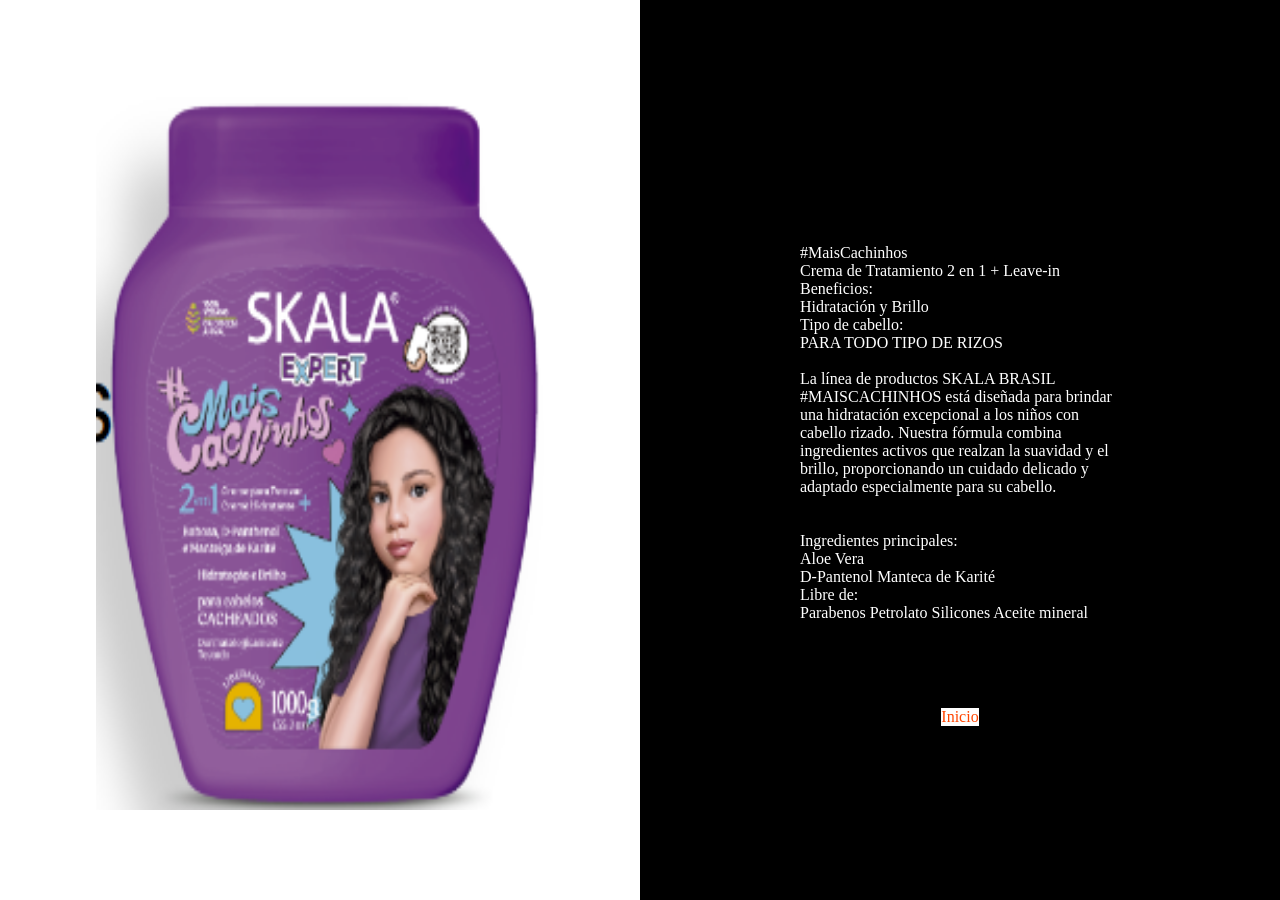
==== productos/producto1.html @ 966b11de "Add files via upload" ====
<!DOCTYPE html>
<html lang="en">
<head>
    <meta charset="UTF-8">
    <meta name="viewport" content="width=device-width, initial-scale=1.0">
    <title>Producto</title>
</head>
<style>

    body {
        margin: 0;
        height: 100vh;
        width: 100%;
        display: flex;
    }

    #img1 {
        display: flex;
        height: 80%;
        width: 70%;

    }

    .img {
        display: flex;
        justify-content: center;
        align-items: center;
        background-color: rgba(0, 0, 255, 0);
        height: 100%;
        width: 50%;
    }

    .texto {
        display: flex;
        justify-content: center;
        align-items: center;
        flex-direction: column;
        background-color: rgb(0, 0, 0);
        color: white;
        height: 100%;
        width: 50%;
    }

    .texto > p {
        margin-top: -10vh;
        padding: 25%;
    }


    #aa {
        color: orangered;
        margin-top: -10vh;
        text-decoration: none;
        background-color: white;
    }



    


</style>
<body>
    
    <section class="img">

        <img src="../imagenes/sh.png" alt="img" id="img1">

    </section>



    <section class="texto">

        <p>           #MaisCachinhos <br>
            Crema de Tratamiento 2 en 1 + Leave-in <br>
            
            Beneficios: <br>
            Hidratación y Brillo <br>
            Tipo de cabello: <br>
            PARA TODO TIPO DE RIZOS <br> <br>
            La línea de productos SKALA BRASIL #MAISCACHINHOS está diseñada para brindar una hidratación excepcional a los niños con cabello rizado. Nuestra fórmula combina ingredientes activos que realzan la suavidad y el brillo, proporcionando un cuidado delicado y adaptado especialmente para su cabello. <br>
            <br> <br>
            Ingredientes principales: <br>
            Aloe Vera <br>
            D-Pantenol
            Manteca de Karité <br>
            Libre de: <br>
            Parabenos
            Petrolato
            Silicones
            Aceite mineral


        </p>

        <a href="../index.html" id="aa">Inicio</a>

    </section>

</body>
</html>
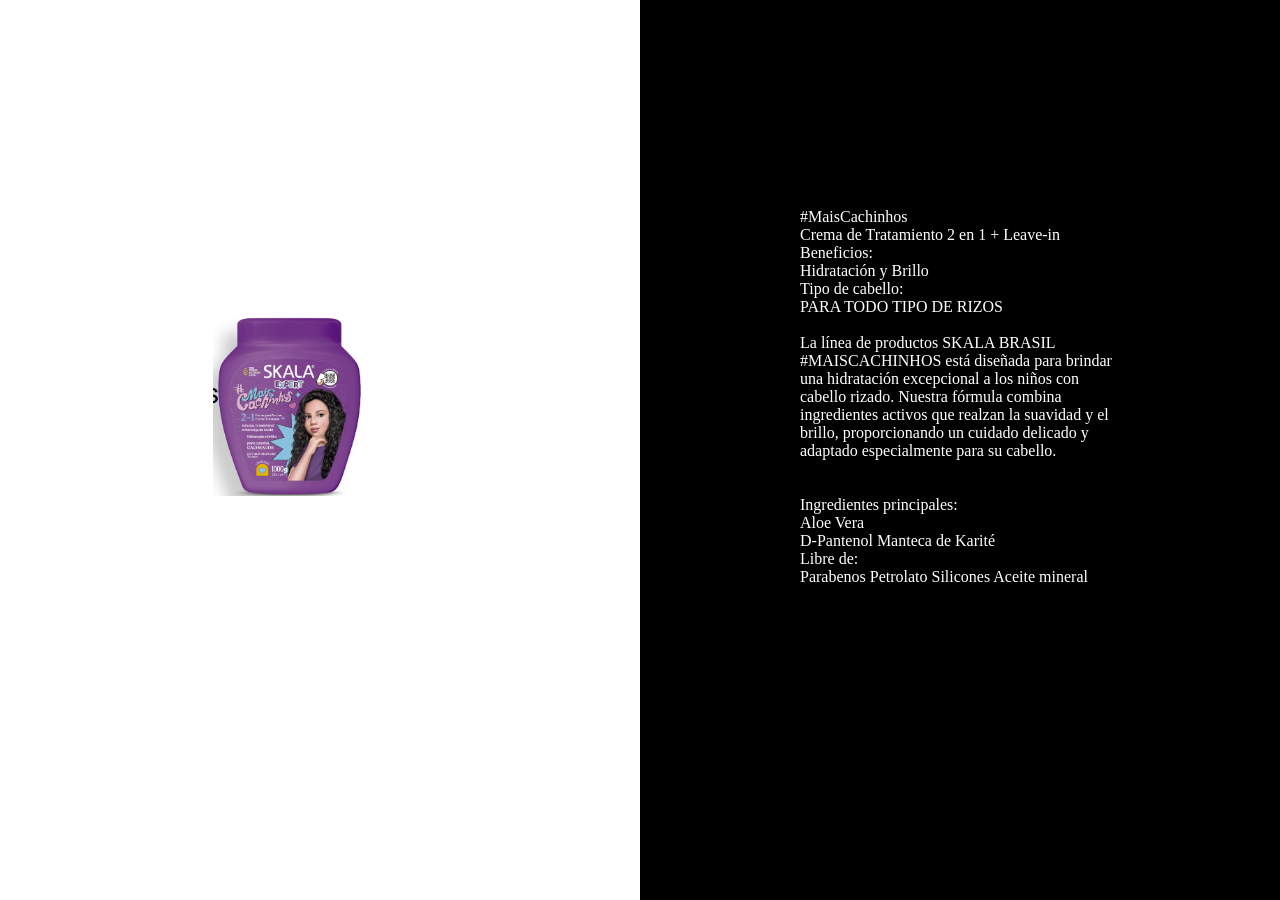
==== commit 04005260: "Update producto1.html" ====
--- a/productos/producto1.html
+++ b/productos/producto1.html
@@ -64,8 +64,8 @@
     
     <section class="img">
 
-        <img src="../imagenes/sh.png" alt="img" id="img1">
-
+        <a href="../index.html" id="aa"><img src="../imagenes/sh.png" alt="img" id="img1"></a>
+        
     </section>
 
 
@@ -94,9 +94,9 @@
 
         </p>
 
-        <a href="../index.html" id="aa">Inicio</a>
+        
 
     </section>
 
 </body>
-</html>+</html>
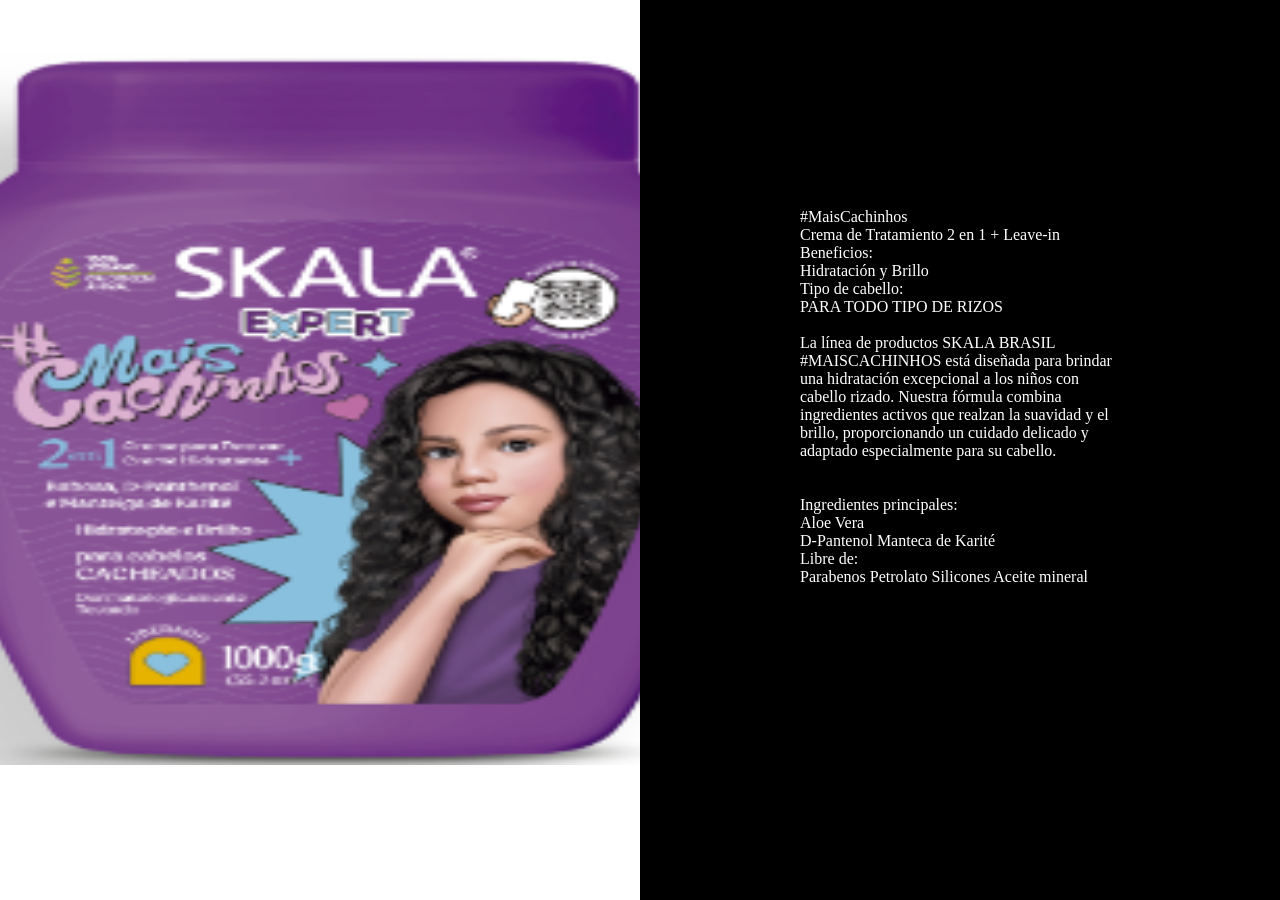
==== commit 85d5ec69: "Update producto1.html" ====
--- a/productos/producto1.html
+++ b/productos/producto1.html
@@ -16,8 +16,8 @@
 
     #img1 {
         display: flex;
-        height: 80%;
-        width: 70%;
+        height: 80vh;
+        width: 70vw;
 
     }
 
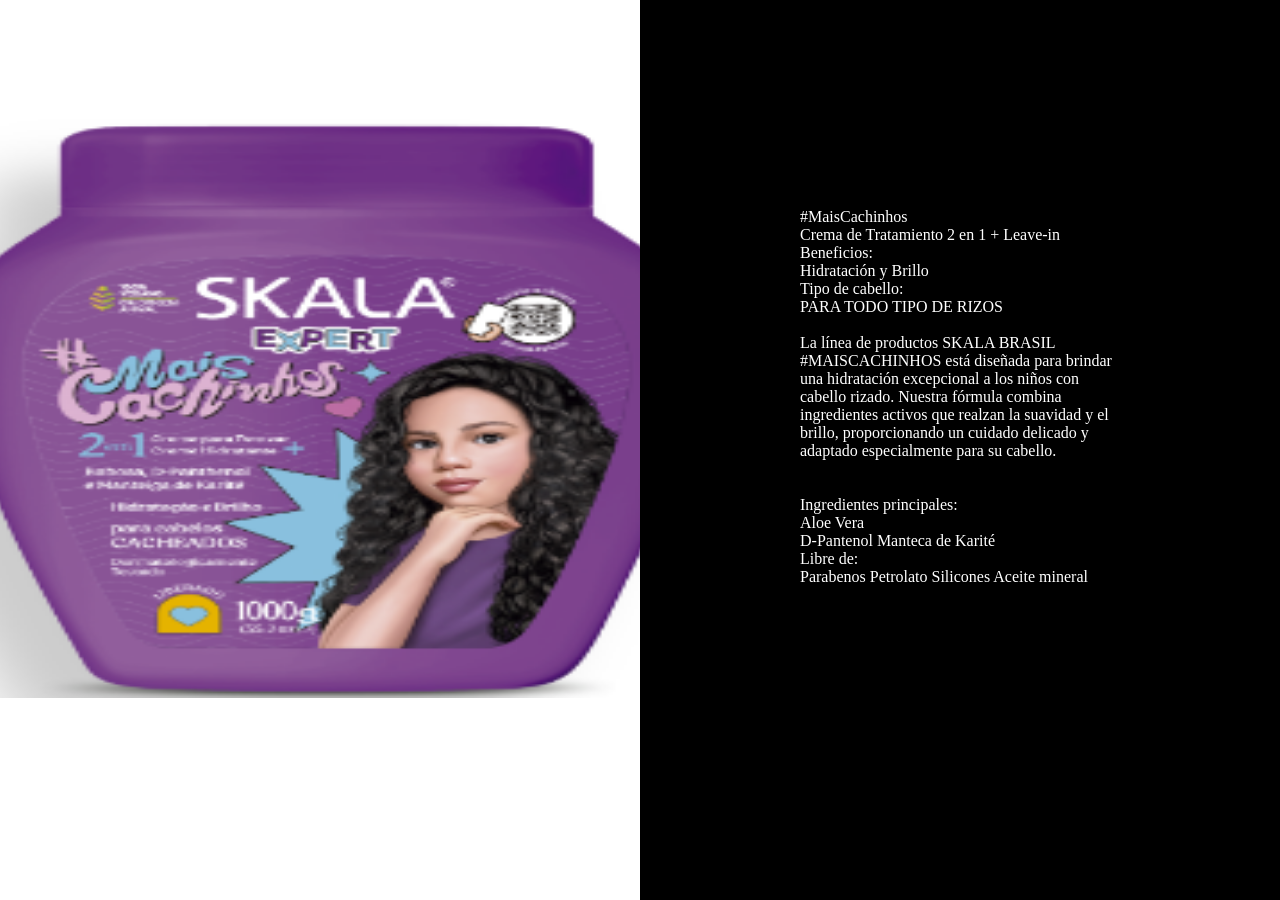
==== commit 291a3a56: "Update producto1.html" ====
--- a/productos/producto1.html
+++ b/productos/producto1.html
@@ -16,8 +16,8 @@
 
     #img1 {
         display: flex;
-        height: 80vh;
-        width: 70vw;
+        height: 65vh;
+        width: 60vw;
 
     }
 
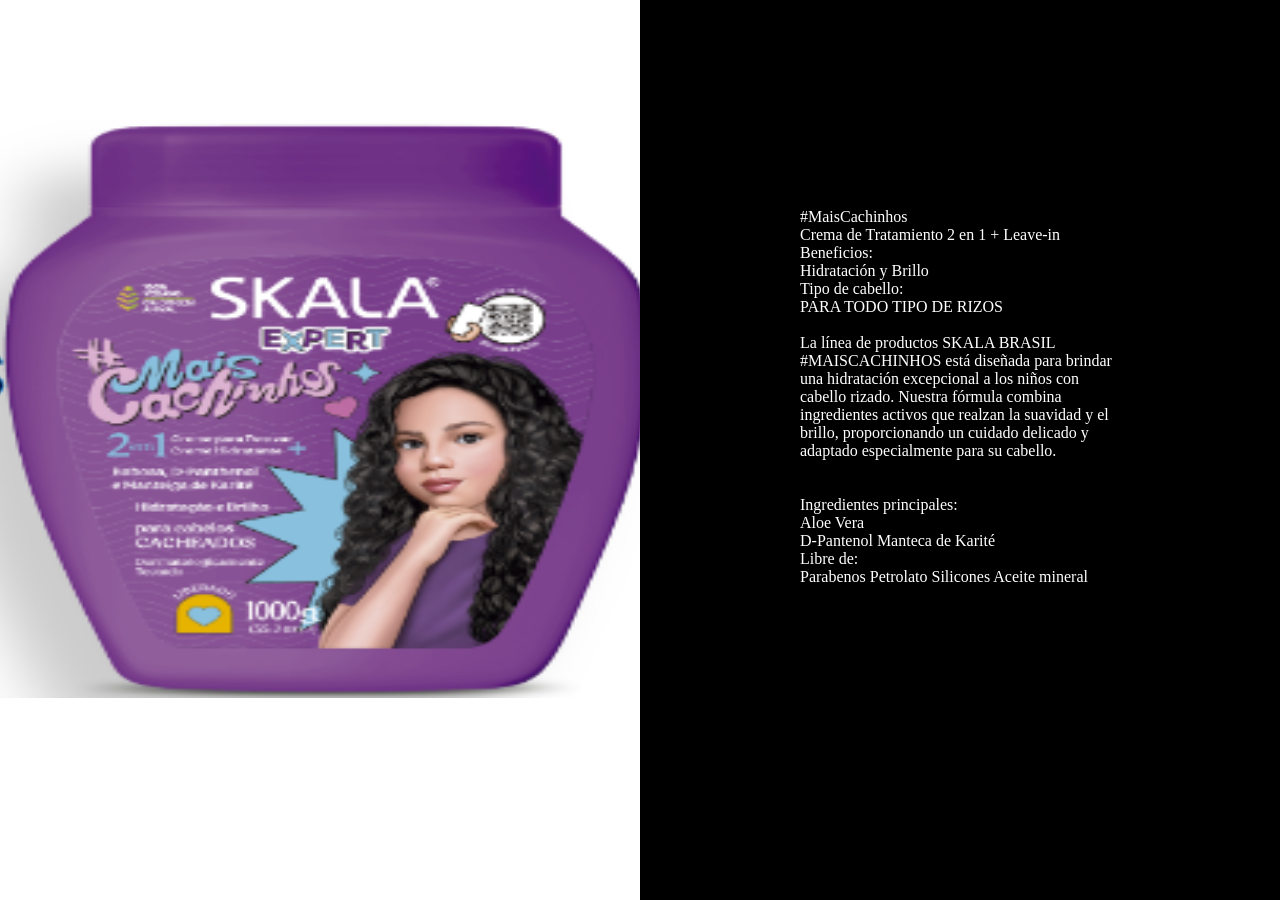
==== commit bd2f41db: "Update producto1.html" ====
--- a/productos/producto1.html
+++ b/productos/producto1.html
@@ -17,7 +17,7 @@
     #img1 {
         display: flex;
         height: 65vh;
-        width: 60vw;
+        width: 53vw;
 
     }
 
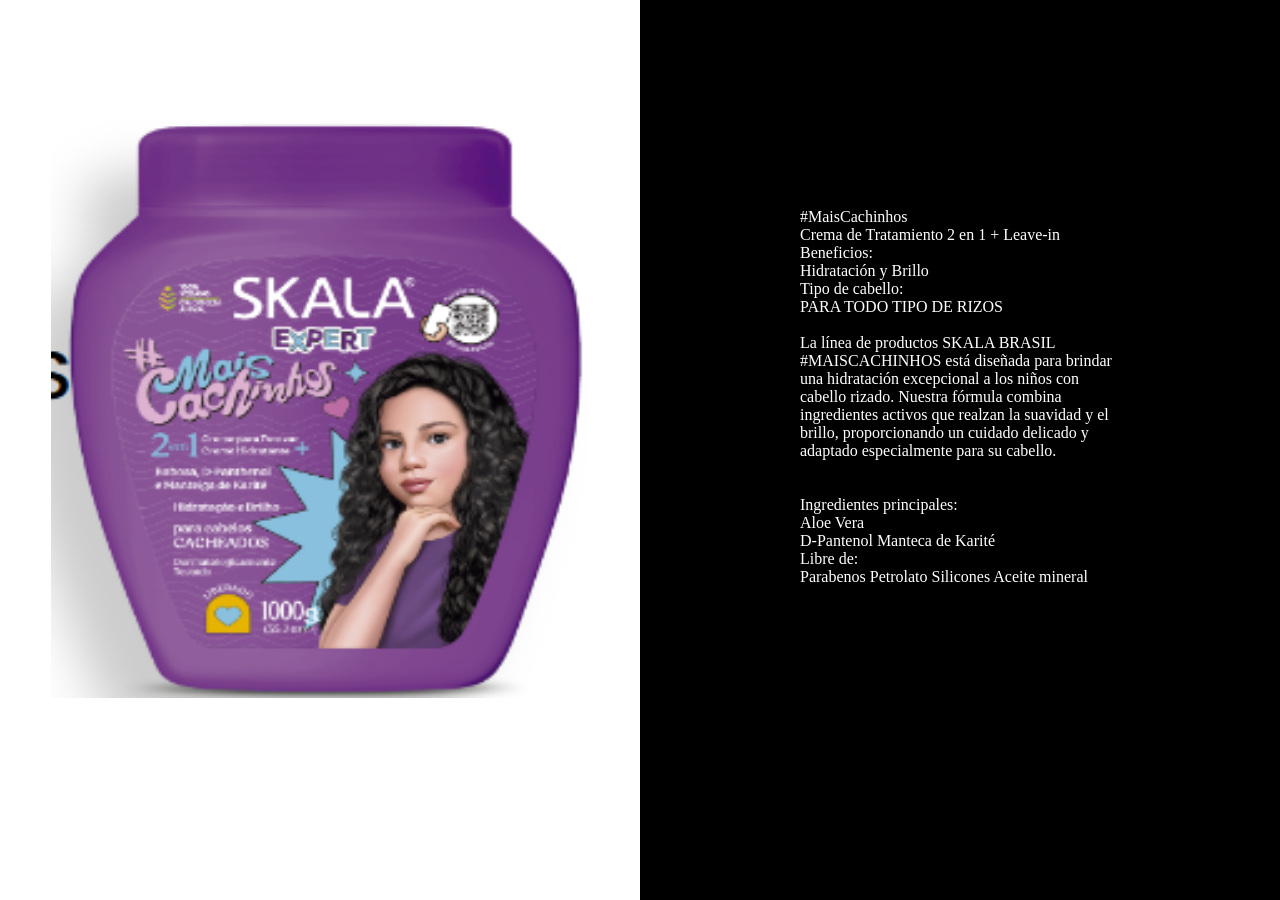
==== commit 1e4dec6b: "Update producto1.html" ====
--- a/productos/producto1.html
+++ b/productos/producto1.html
@@ -17,7 +17,7 @@
     #img1 {
         display: flex;
         height: 65vh;
-        width: 53vw;
+        width: 42vw;
 
     }
 
